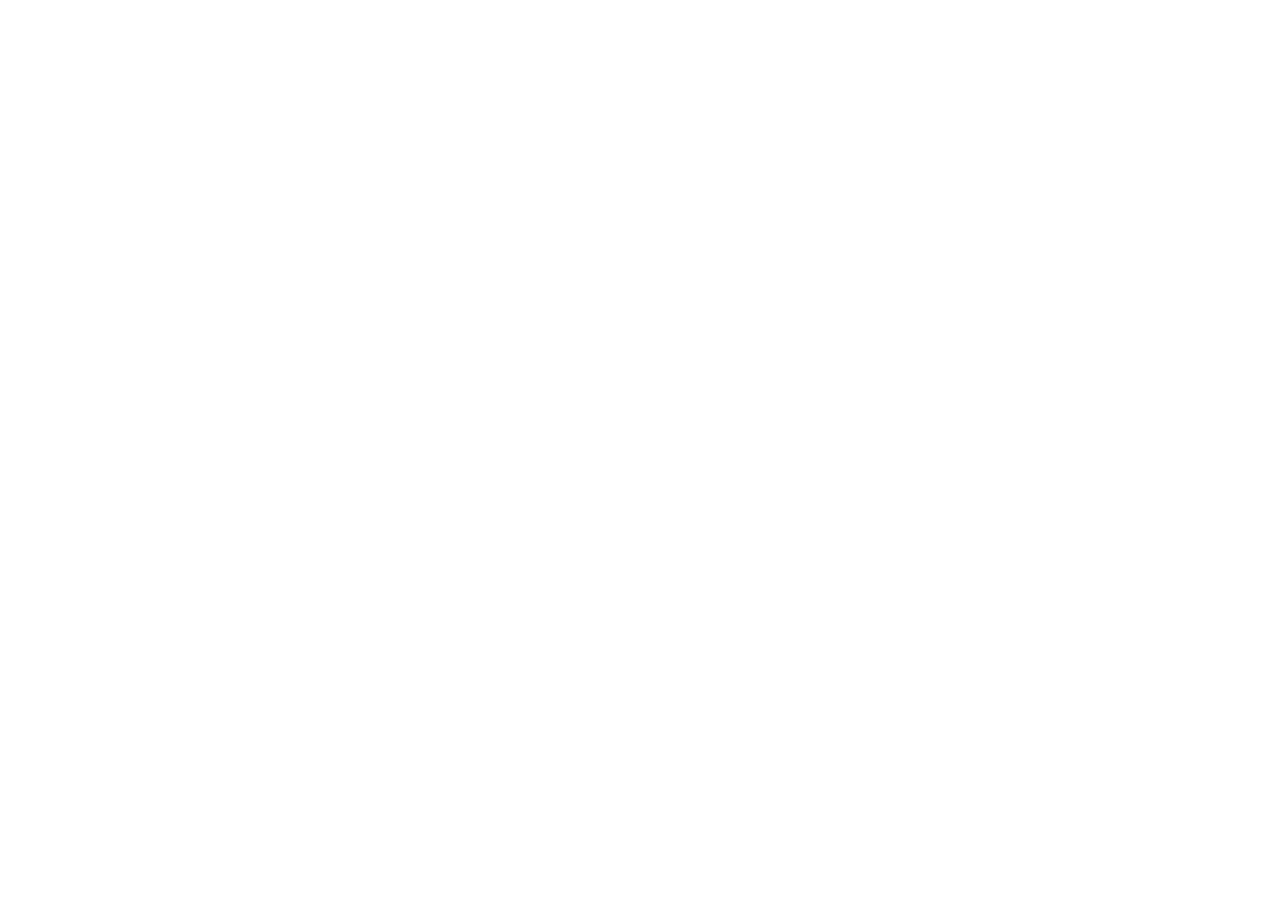
==== compass-kitchen-dayton/index.html @ d7a63535 "Add three static restaurant demo sites for Dayton, OH Built with React + Vite + Tailwind + GSAP, exp" ====
<!doctype html>
<html lang="en">
  <head>
    <meta charset="UTF-8" />
    <link rel="icon" type="image/svg+xml" href="/favicon.svg" />
    <meta name="viewport" content="width=device-width, initial-scale=1.0" />
    <title>Compass Kitchen — Flavors From Everywhere, Plated Here</title>
    <link rel="preconnect" href="https://fonts.googleapis.com" />
    <link rel="preconnect" href="https://fonts.gstatic.com" crossorigin />
    <link
      href="https://fonts.googleapis.com/css2?family=Plus+Jakarta+Sans:wght@400;500;600;700;800&family=Cormorant+Garamond:ital,wght@0,400;0,500;0,600;1,400;1,500;1,600&family=Inter:wght@300;400;500;600;700&family=JetBrains+Mono:wght@400;500;600&display=swap"
      rel="stylesheet"
    />
    <script type="module" crossorigin src="/assets/index-C0zjs-7y.js"></script>
    <link rel="stylesheet" crossorigin href="/assets/index-vlfNeb2r.css">
  </head>
  <body>
    <div id="root"></div>
  </body>
</html>
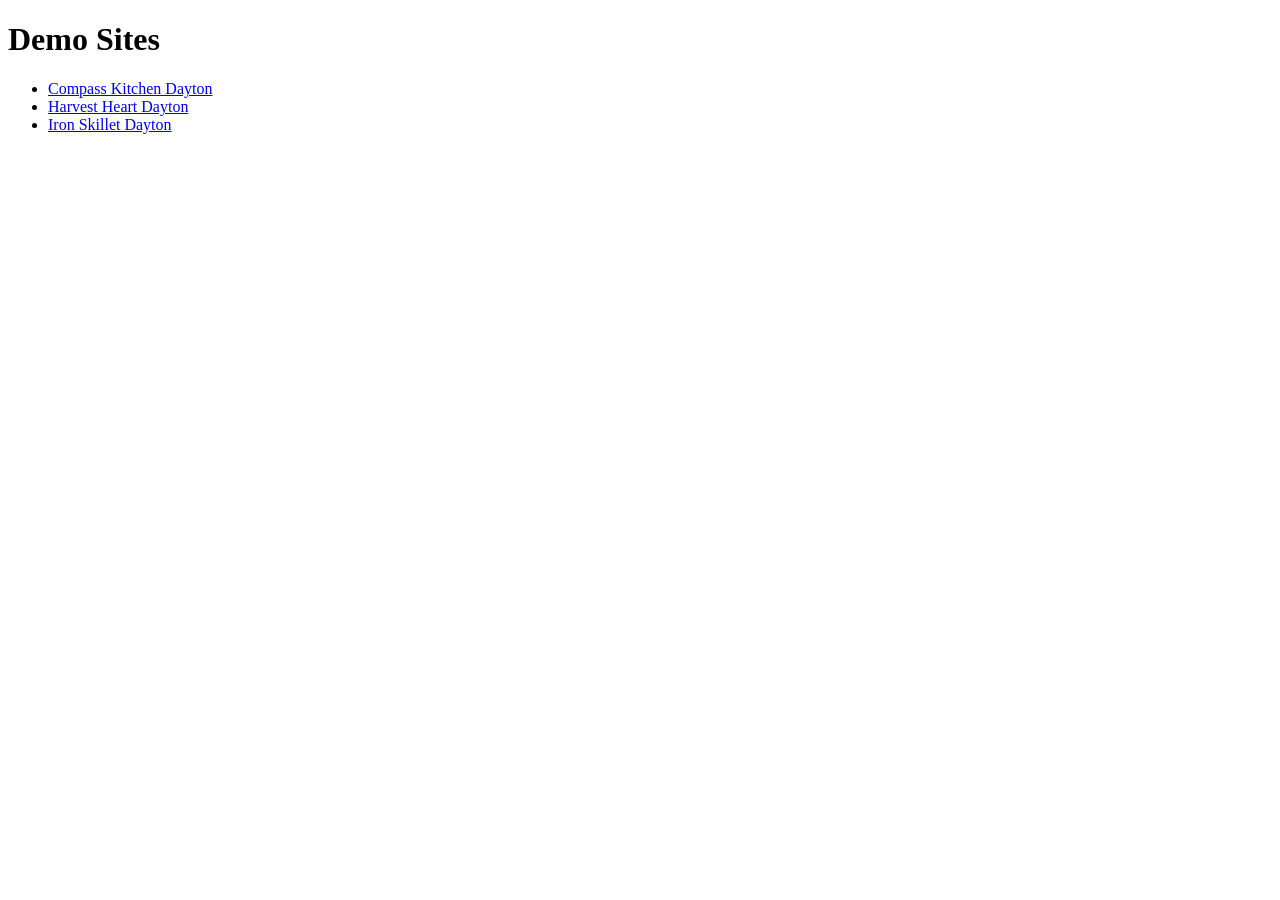
==== commit 67aeedba: "Replace Compass Kitchen HTML with demo site links" ====
--- a/compass-kitchen-dayton/index.html
+++ b/compass-kitchen-dayton/index.html
@@ -1,20 +1,14 @@
-<!doctype html>
-<html lang="en">
-  <head>
-    <meta charset="UTF-8" />
-    <link rel="icon" type="image/svg+xml" href="/favicon.svg" />
-    <meta name="viewport" content="width=device-width, initial-scale=1.0" />
-    <title>Compass Kitchen — Flavors From Everywhere, Plated Here</title>
-    <link rel="preconnect" href="https://fonts.googleapis.com" />
-    <link rel="preconnect" href="https://fonts.gstatic.com" crossorigin />
-    <link
-      href="https://fonts.googleapis.com/css2?family=Plus+Jakarta+Sans:wght@400;500;600;700;800&family=Cormorant+Garamond:ital,wght@0,400;0,500;0,600;1,400;1,500;1,600&family=Inter:wght@300;400;500;600;700&family=JetBrains+Mono:wght@400;500;600&display=swap"
-      rel="stylesheet"
-    />
-    <script type="module" crossorigin src="/assets/index-C0zjs-7y.js"></script>
-    <link rel="stylesheet" crossorigin href="/assets/index-vlfNeb2r.css">
-  </head>
-  <body>
-    <div id="root"></div>
-  </body>
+<!DOCTYPE html>
+<html>
+<head>
+  <title>Demo Sites</title>
+</head>
+<body>
+  <h1>Demo Sites</h1>
+  <ul>
+    <li><a href="compass-kitchen-dayton/">Compass Kitchen Dayton</a></li>
+    <li><a href="harvest-heart-dayton/">Harvest Heart Dayton</a></li>
+    <li><a href="iron-skillet-dayton/">Iron Skillet Dayton</a></li>
+  </ul>
+</body>
 </html>
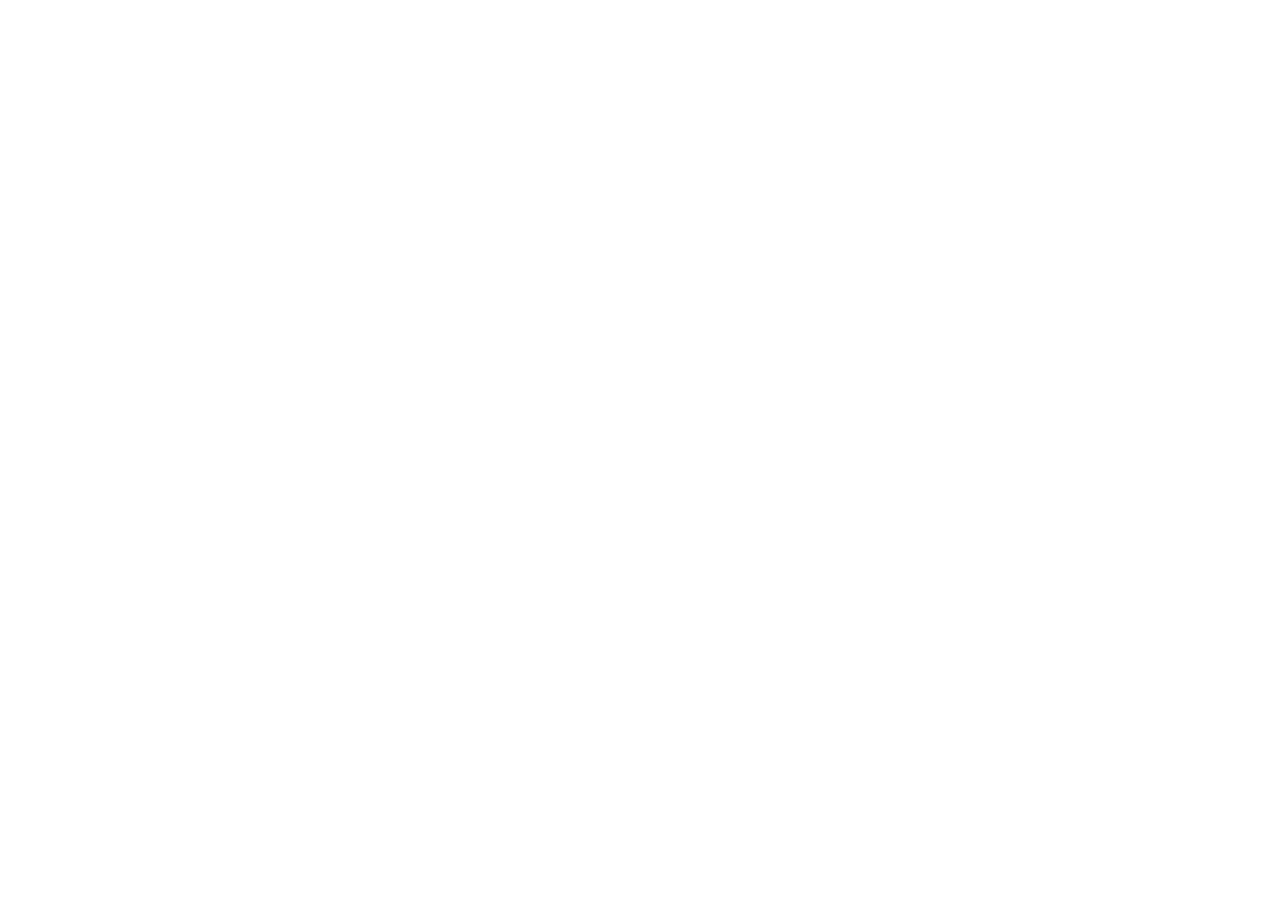
==== commit 48b27644: "Add files via upload" ====
--- a/compass-kitchen-dayton/index.html
+++ b/compass-kitchen-dayton/index.html
@@ -1,14 +1,20 @@
-<!DOCTYPE html>
-<html>
-<head>
-  <title>Demo Sites</title>
-</head>
-<body>
-  <h1>Demo Sites</h1>
-  <ul>
-    <li><a href="compass-kitchen-dayton/">Compass Kitchen Dayton</a></li>
-    <li><a href="harvest-heart-dayton/">Harvest Heart Dayton</a></li>
-    <li><a href="iron-skillet-dayton/">Iron Skillet Dayton</a></li>
-  </ul>
-</body>
+<!doctype html>
+<html lang="en">
+  <head>
+    <meta charset="UTF-8" />
+    <link rel="icon" type="image/svg+xml" href="/favicon.svg" />
+    <meta name="viewport" content="width=device-width, initial-scale=1.0" />
+    <title>Compass Kitchen — Flavors From Everywhere, Plated Here</title>
+    <link rel="preconnect" href="https://fonts.googleapis.com" />
+    <link rel="preconnect" href="https://fonts.gstatic.com" crossorigin />
+    <link
+      href="https://fonts.googleapis.com/css2?family=Plus+Jakarta+Sans:wght@400;500;600;700;800&family=Cormorant+Garamond:ital,wght@0,400;0,500;0,600;1,400;1,500;1,600&family=Inter:wght@300;400;500;600;700&family=JetBrains+Mono:wght@400;500;600&display=swap"
+      rel="stylesheet"
+    />
+    <script type="module" crossorigin src="/assets/index-C0zjs-7y.js"></script>
+    <link rel="stylesheet" crossorigin href="/assets/index-vlfNeb2r.css">
+  </head>
+  <body>
+    <div id="root"></div>
+  </body>
 </html>
